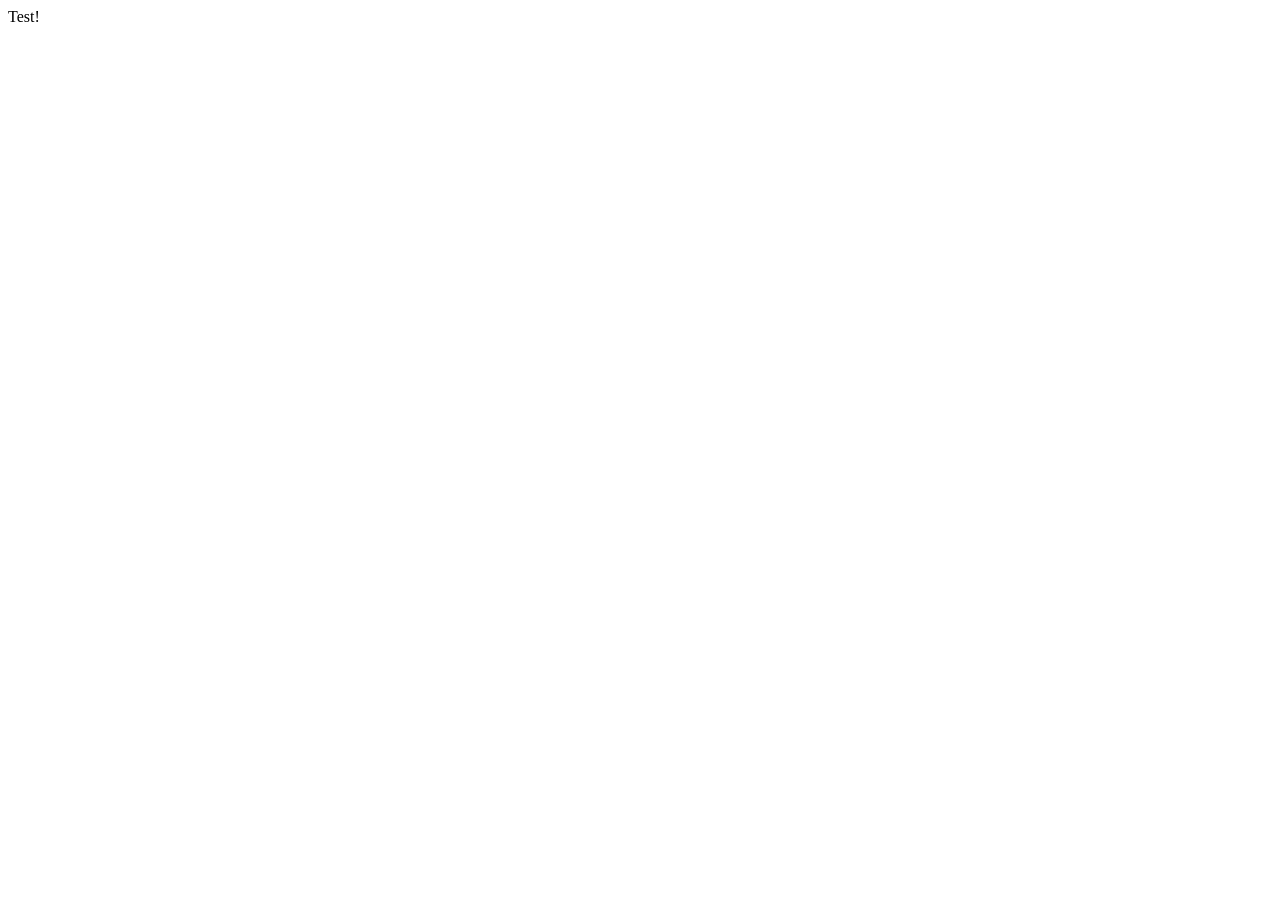
==== html-assignment/index.html @ 0dc60f16 "Create Html assignment" ====
<!DOCTYPE html>
<html lang="en">
<head>
    <meta charset="UTF-8">
    <meta name="viewport" content="width=device-width, initial-scale=1.0">
    <title>Zorq0001 HTML Assignment</title>
</head>
<body>
    Test!
</body>
</html>
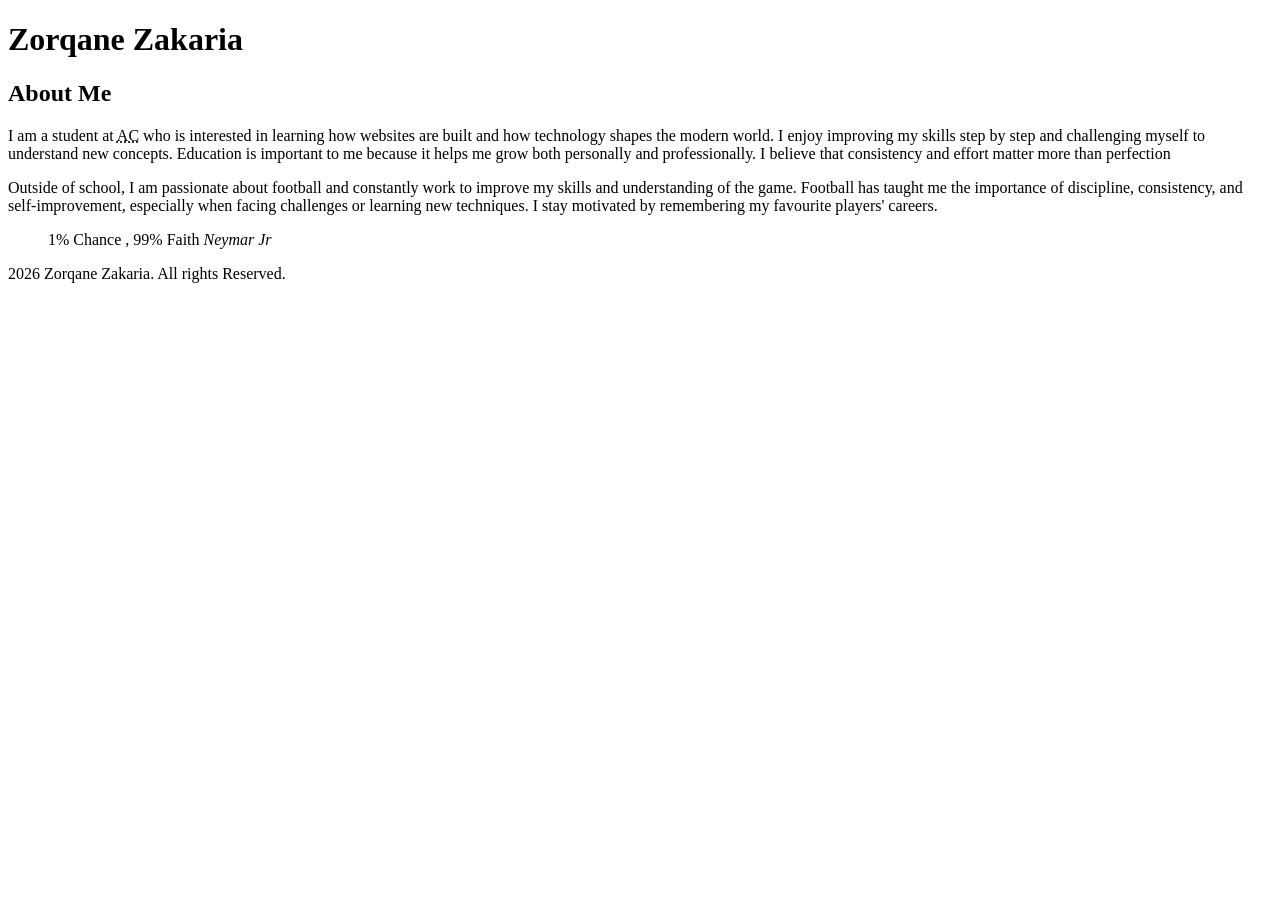
==== commit 92a1b549: "HTML Assignment Page" ====
--- a/html-assignment/index.html
+++ b/html-assignment/index.html
@@ -6,6 +6,37 @@
     <title>Zorq0001 HTML Assignment</title>
 </head>
 <body>
-    Test!
-</body>
+ 
+
+<header>
+    <h1>Zorqane Zakaria</h1>
+</header>
+
+
+<main>
+    <article>
+        <h2>About Me</h2>
+
+
+        <p>
+            I am a student at <abbr title="Algonquin College">AC</abbr> who is interested in learning how websites are built and how technology shapes the modern world. I enjoy improving my skills step by step and challenging myself to understand new concepts. Education is important to me because it helps me grow both personally and professionally. I believe that consistency and effort matter more than perfection
+        </p>
+
+        <p>
+            Outside of school, I am passionate about football and constantly work to improve my skills and understanding of the game. Football has taught me the importance of discipline, consistency, and self-improvement, especially when facing challenges or learning new techniques. I stay motivated by remembering my favourite players' careers.
+        </p>
+
+        <blockquote>
+            1% Chance , 99% Faith
+                       <cite>Neymar Jr</cite>
+                    </blockquote>
+               <article>
+            <main>
+
+           <footer>
+                    <p> 2026 Zorqane Zakaria. All rights Reserved.</p>
+           </footer>
+            
+        
+ </body>               
 </html>
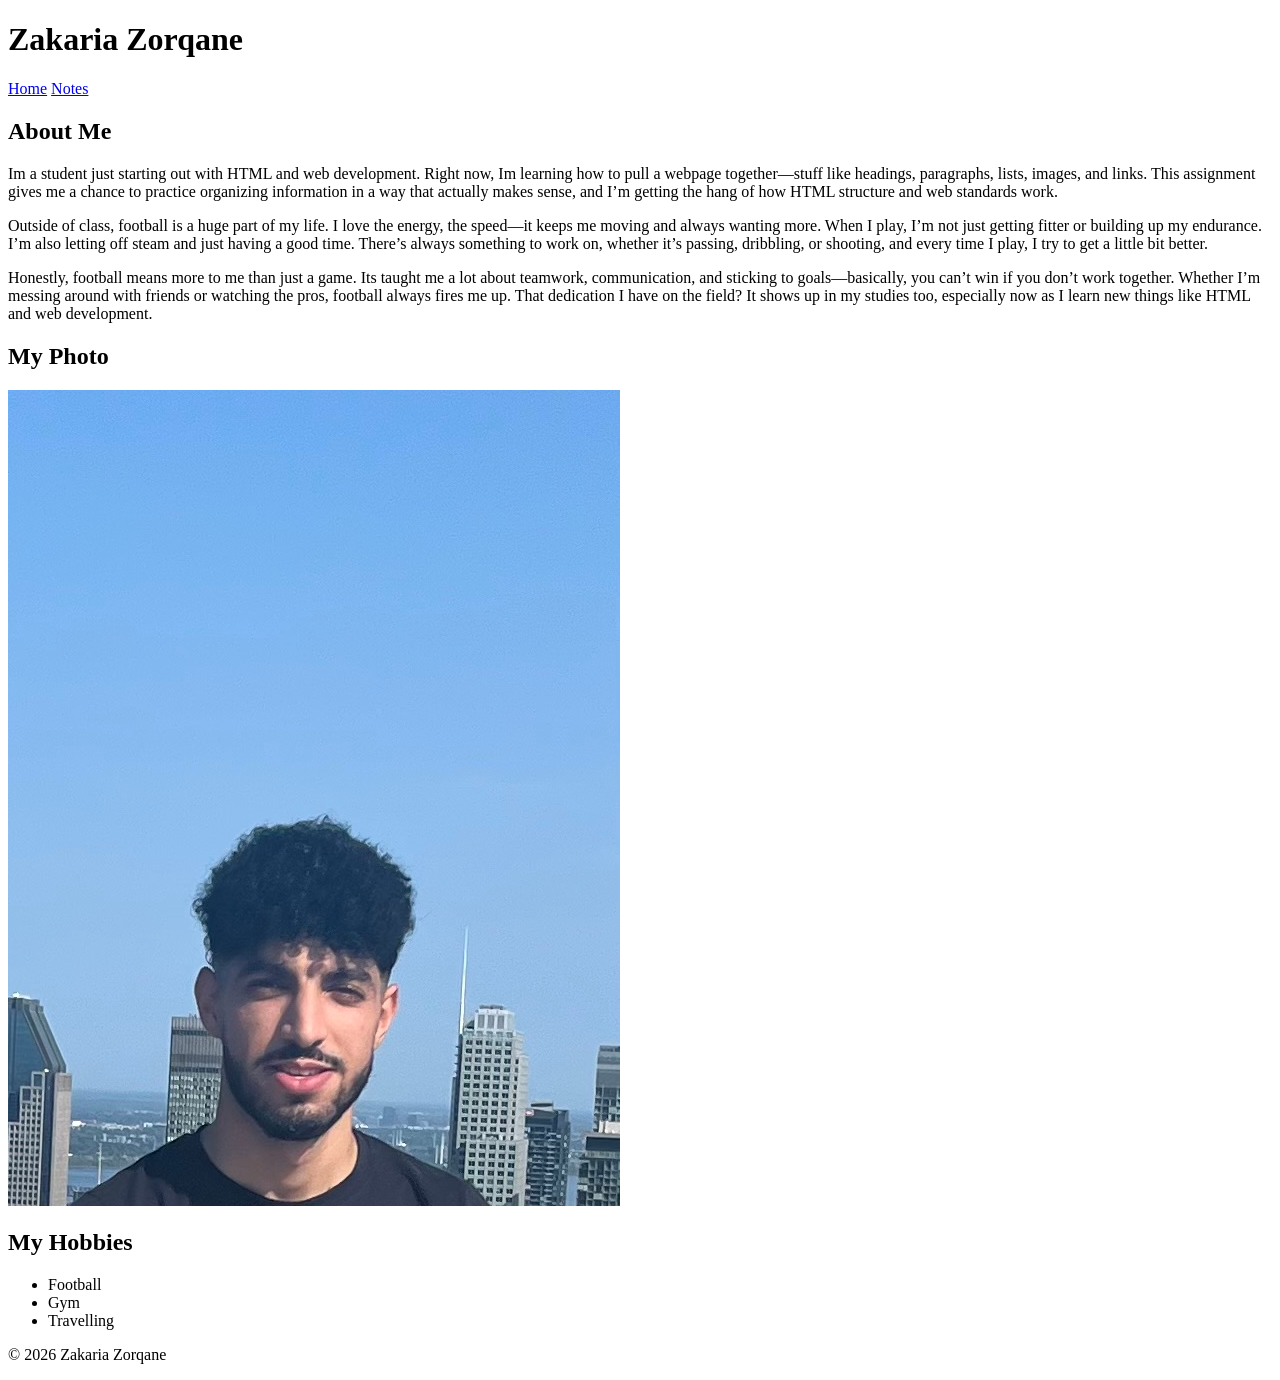
==== commit 5abf79fd: "Assignment" ====
--- a/html-assignment/index.html
+++ b/html-assignment/index.html
@@ -1,42 +1,41 @@
 <!DOCTYPE html>
 <html lang="en">
 <head>
-    <meta charset="UTF-8">
-    <meta name="viewport" content="width=device-width, initial-scale=1.0">
-    <title>Zorq0001 HTML Assignment</title>
+  <meta charset="UTF-8">
+  <title>HTML Assignment</title>
 </head>
 <body>
- 
-
-<header>
-    <h1>Zorqane Zakaria</h1>
-</header>
-
-
-<main>
-    <article>
-        <h2>About Me</h2>
-
-
-        <p>
-            I am a student at <abbr title="Algonquin College">AC</abbr> who is interested in learning how websites are built and how technology shapes the modern world. I enjoy improving my skills step by step and challenging myself to understand new concepts. Education is important to me because it helps me grow both personally and professionally. I believe that consistency and effort matter more than perfection
-        </p>
-
-        <p>
-            Outside of school, I am passionate about football and constantly work to improve my skills and understanding of the game. Football has taught me the importance of discipline, consistency, and self-improvement, especially when facing challenges or learning new techniques. I stay motivated by remembering my favourite players' careers.
-        </p>
-
-        <blockquote>
-            1% Chance , 99% Faith
-                       <cite>Neymar Jr</cite>
-                    </blockquote>
-               <article>
-            <main>
-
-           <footer>
-                    <p> 2026 Zorqane Zakaria. All rights Reserved.</p>
-           </footer>
-            
-        
- </body>               
+<h1>
+  Zakaria Zorqane
+</h1>
+<p>
+  <a href="index.html">Home</a>
+  <a href="notes.html">Notes</a>
+</p>
+<h2>
+  About Me
+</h2>
+<p>
+  Im a student just starting out with HTML and web development. Right now, Im learning how to pull a webpage together—stuff like headings, paragraphs, lists, images, and links. This assignment gives me a chance to practice organizing information in a way that actually makes sense, and I’m getting the hang of how HTML structure and web standards work.
+</p>
+<p>
+Outside of class, football is a huge part of my life. I love the energy, the speed—it keeps me moving and always wanting more. When I play, I’m not just getting fitter or building up my endurance. I’m also letting off steam and just having a good time. There’s always something to work on, whether it’s passing, dribbling, or shooting, and every time I play, I try to get a little bit better.
+</p>
+<p>
+  Honestly, football means more to me than just a game. Its taught me a lot about teamwork, communication, and sticking to goals—basically, you can’t win if you don’t work together. Whether I’m messing around with friends or watching the pros, football always fires me up. That dedication I have on the field? It shows up in my studies too, especially now as I learn new things like HTML and web development.
+</p>
+<h2>
+  My Photo
+</h2>
+<img src="images/IMG_0966.jpeg" alt="My Photo">
+<h2>
+  My Hobbies
+</h2>
+<ul>
+  <li>Football</li>
+  <li>Gym</li>
+  <li> Travelling</li>
+</ul>
+<p>© 2026 Zakaria Zorqane</p>
+</body>
 </html>
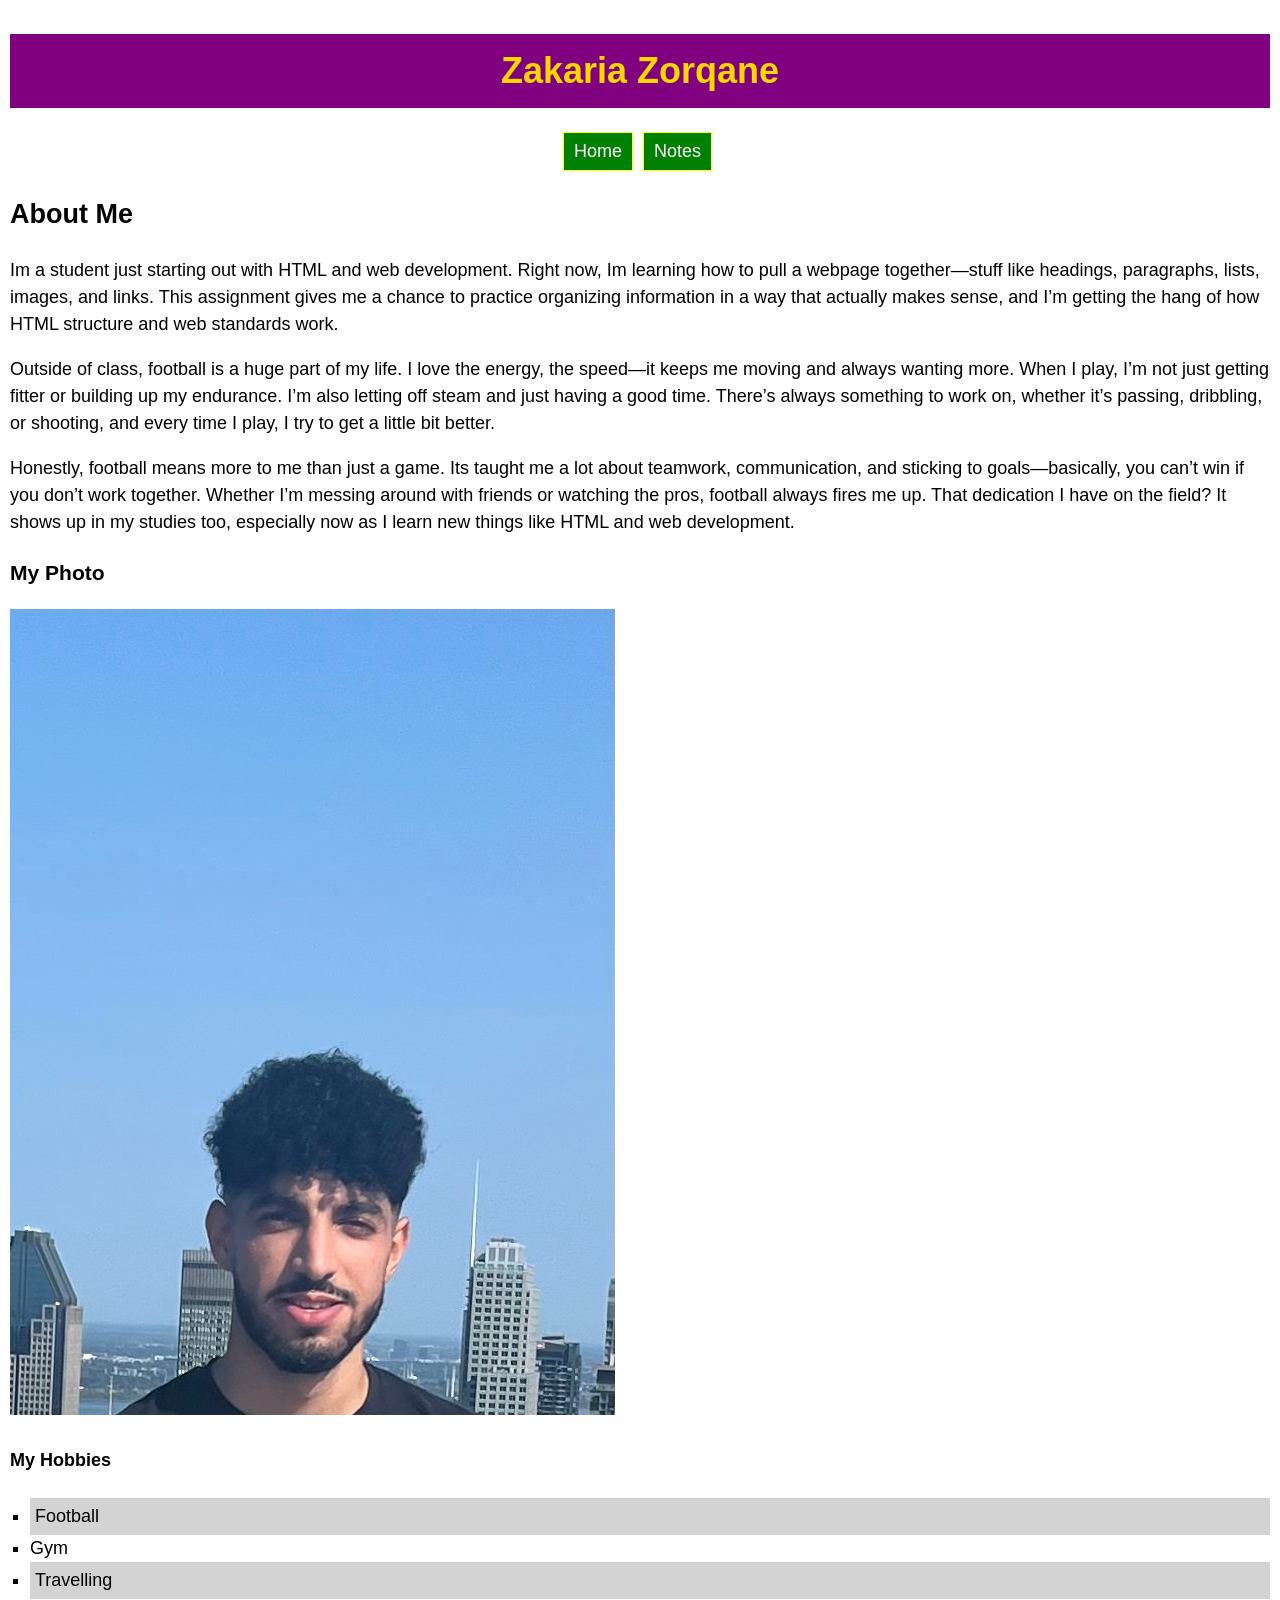
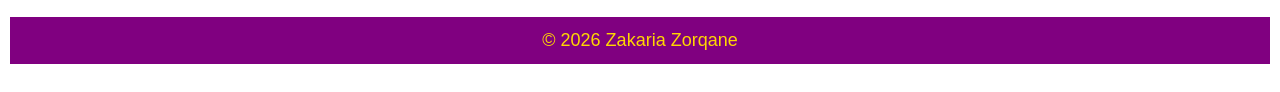
==== commit 9b104782: "Assignment" ====
--- a/html-assignment/index.html
+++ b/html-assignment/index.html
@@ -3,6 +3,7 @@
 <head>
   <meta charset="UTF-8">
   <title>HTML Assignment</title>
+  <link href="css/style.css" rel="stylesheet">
 </head>
 <body>
 <h1>
@@ -24,13 +25,13 @@
 <p>
   Honestly, football means more to me than just a game. Its taught me a lot about teamwork, communication, and sticking to goals—basically, you can’t win if you don’t work together. Whether I’m messing around with friends or watching the pros, football always fires me up. That dedication I have on the field? It shows up in my studies too, especially now as I learn new things like HTML and web development.
 </p>
-<h2>
+<h3>
   My Photo
-</h2>
-<img src="images/IMG_0966.jpeg" alt="My Photo">
-<h2>
+</h3>
+<img src="images/IMG_0966.jpg" alt="My Photo">
+<h4>
   My Hobbies
-</h2>
+</h4>
 <ul>
   <li>Football</li>
   <li>Gym</li>
--- a/html-assignment/css/style.css
+++ b/html-assignment/css/style.css
@@ -0,0 +1,49 @@
+body {
+  font-family: Arial, sans-serif;
+  font-size: 18px;
+  line-height: 1.5;
+  margin: 0;
+  padding: 10px;
+}
+h1, p:last-of-type { 
+  background-color: purple;
+  color: gold;
+  text-align: center;
+  padding: 10px;
+}
+h1.site-title {
+  color: blue;
+  margin: 0;
+}
+#my-image {
+  display: block;
+  max-width: 300px;
+  margin: 10px auto;
+  box-shadow: 0 0 2px 1px rgb(214, 9, 9);
+  border: 7px solid black;         /* black tracing / border */
+}
+ul {
+  list-style-type: square; /* bullets as squares */
+  padding-left: 20px;
+}
+ul li:nth-child(odd) {
+  background-color: lightgray; /* odd items background */
+  padding: 5px;
+}
+p:first-of-type {
+  text-align: center;
+}
+p:first-of-type a {
+  text-decoration: none;       /* remove underline */
+  background-color: green;     /* background for links */
+  color: white;
+  border: 1px solid yellow;    /* border around links */
+  padding: 5px 10px;
+  margin-right: 5px;
+  display: inline-block;
+}
+p:first-of-type a:hover,
+p:first-of-type a:focus {
+  background-color: blue;      /* hover/focus background */
+  color: orange;               /* hover/focus text */
+}
